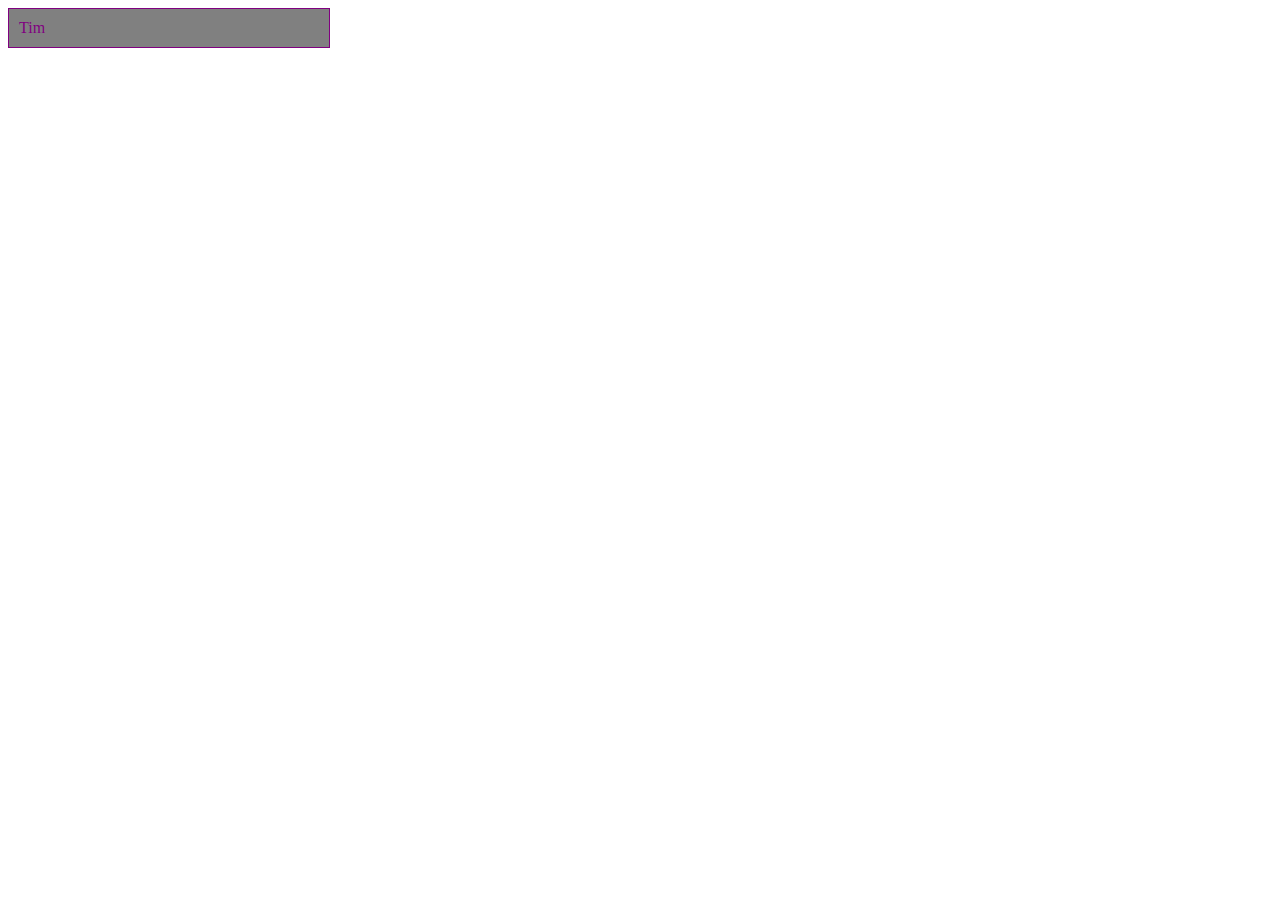
==== index.html @ cf8b7a0d "Chapter 1 test exercise" ====
<!DOCTYPE html>
<html lang="en">
<head>
    <meta charset="UTF-8">
    <meta name="viewport" content="width=device-width, initial-scale=1.0">
    <meta http-equiv="X-UA-Compatible" content="ie=edge">
    <title>Basics of HTML, CSS and JavaScript</title>
    <script>
        function init() {
            document.getElementById("name").innerHTML = 'Tim';
        }
        </script>
        <style>
        div {
            width: 300px;
            padding: 10px;
            border: 1px solid purple;
            background-color: grey;
            color: purple
        }
        </style>
</head>
<body onload="init()">
<div id="name"></div>
</body>
    
</body>
</html>
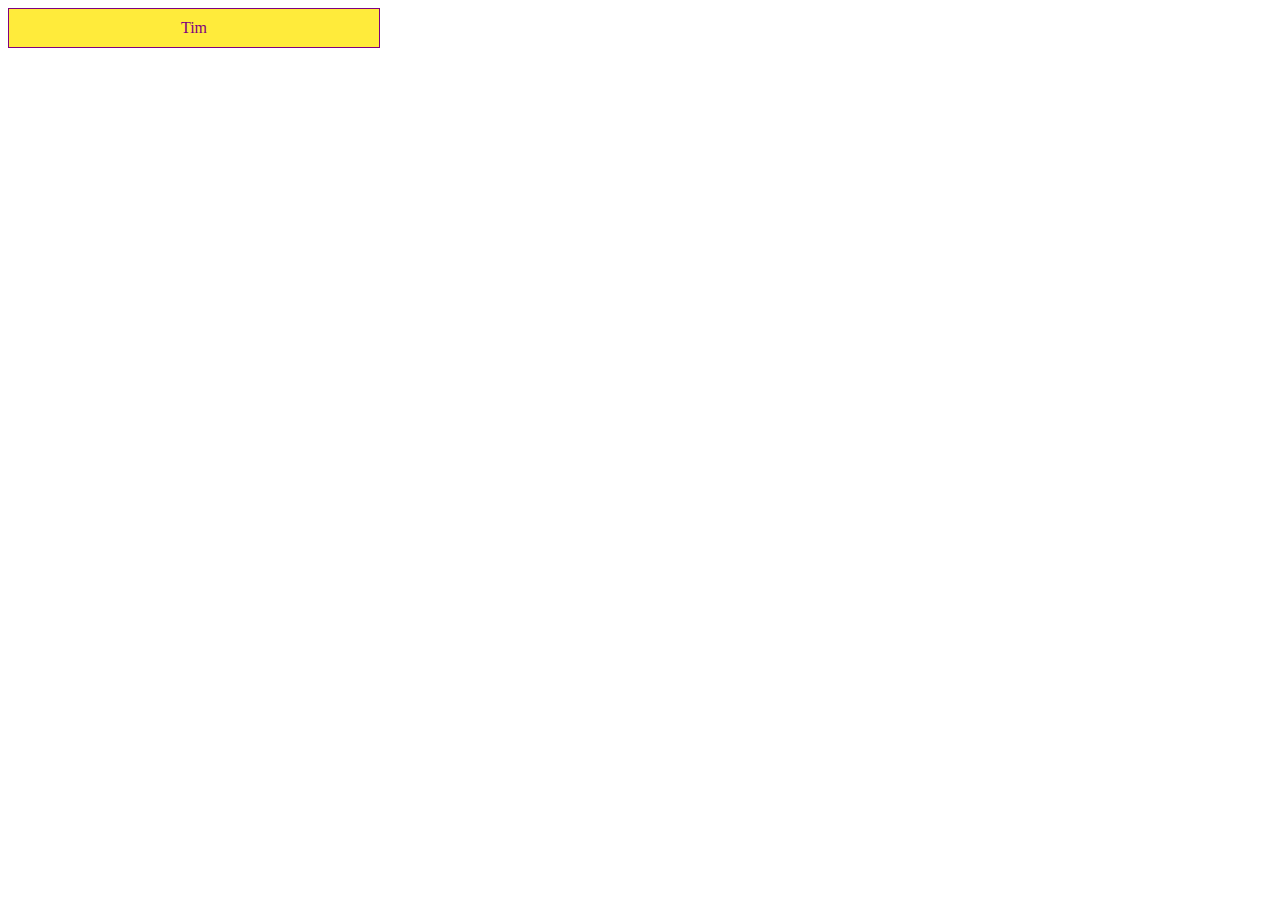
==== commit ce483848: "end of class" ====
--- a/index.html
+++ b/index.html
@@ -12,12 +12,13 @@
         </script>
         <style>
         div {
-            width: 300px;
-            padding: 10px;
-            border: 1px solid purple;
-            background-color: grey;
-            color: purple
-        }
+    width: 350px;
+    padding: 10px;
+    border: 1px solid purple;
+    background-color: #FFEB3B;
+    color: purple;
+    text-align: center;
+}
         </style>
 </head>
 <body onload="init()">
